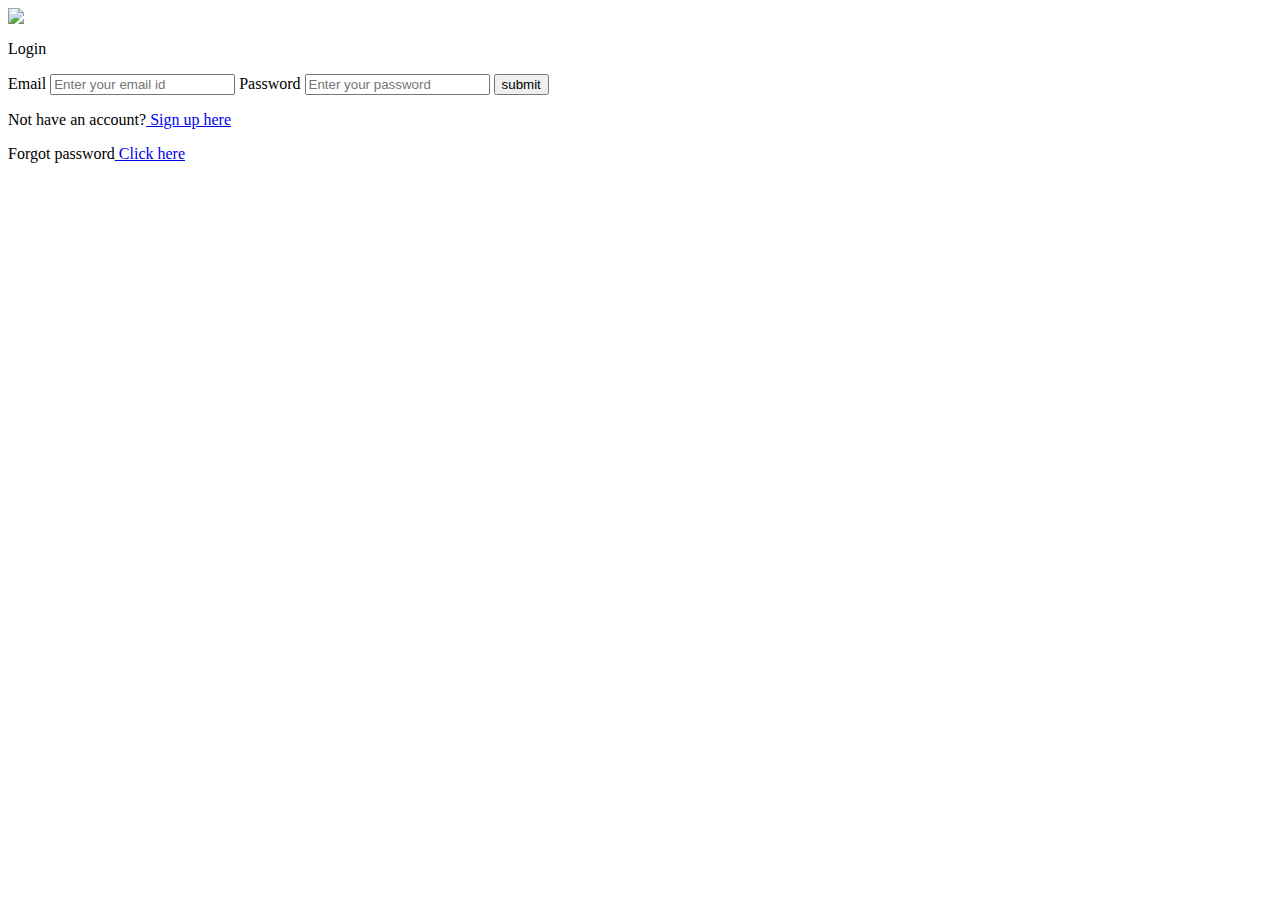
==== login.html @ 87ae33de "Add files via upload" ====
<head>
<title>Login</title>
<link rel="stylesheet" type="text/css" href="css/style (1).css"/>
</head>
<body>
	<div class="container2">
	<img src="img/Logo.jpg">
	</div>
	<div class="login-box">
	<p class="para-1">Login</p>
		<form>
		<label> Email </label>
			<input type="email" placeholder="Enter your email id">
			<label> Password </label>
			<input type="password" placeholder="Enter your password">
			<input type="button" value="submit">
		</form>
		<p class="para-2">Not have an account?<a href="signup.html"> Sign up here</a></p>
		<p class="para-3">Forgot password<a href="#">  Click here</a></p>
	</div>
		
		
</body>
</html>
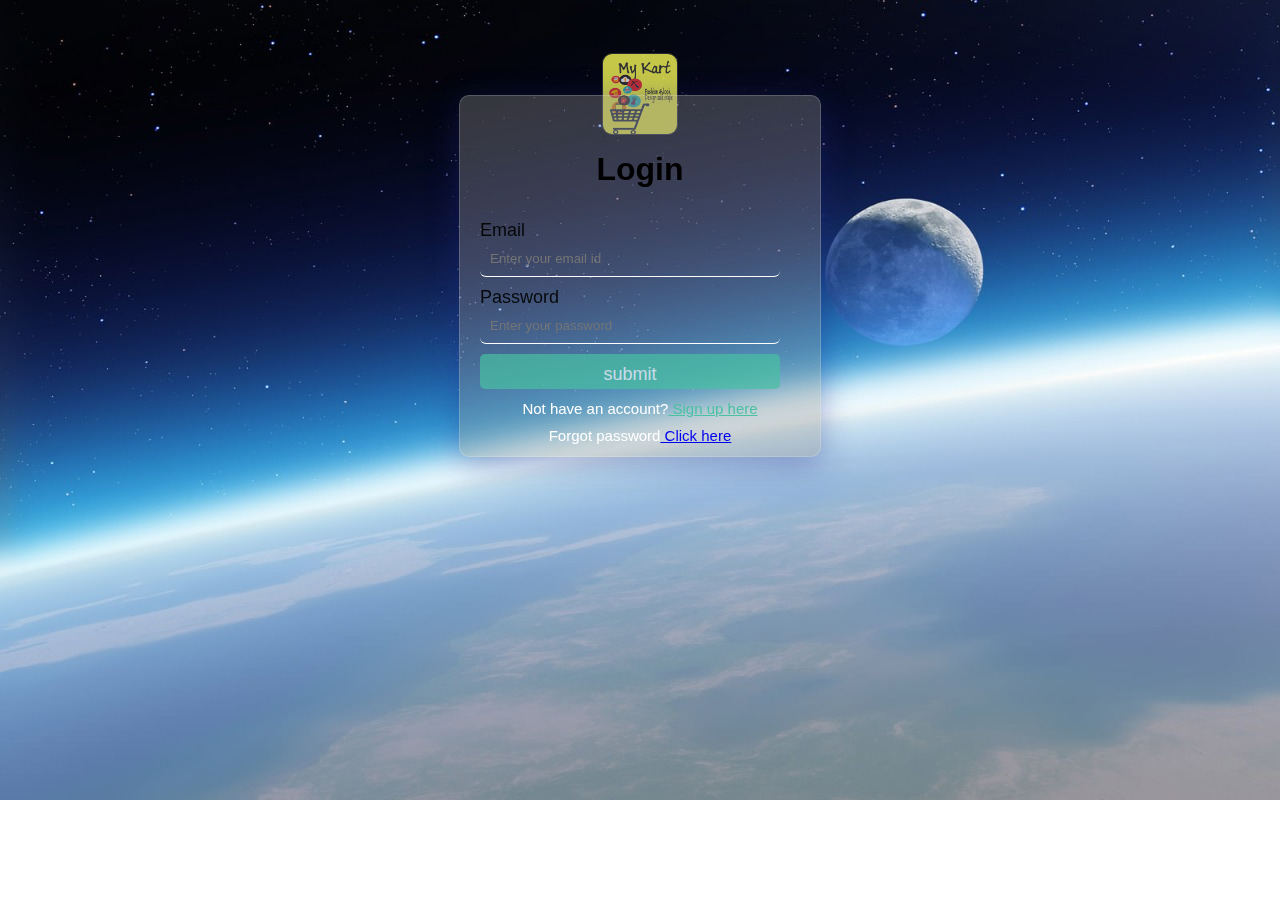
==== commit 6426009e: "shopkart" ====
--- a/login.html
+++ b/login.html
@@ -1,25 +1,25 @@
-
-<head>
-<title>Login</title>
-<link rel="stylesheet" type="text/css" href="css/style (1).css"/>
-</head>
-<body>
-	<div class="container2">
-	<img src="img/Logo.jpg">
-	</div>
-	<div class="login-box">
-	<p class="para-1">Login</p>
-		<form>
-		<label> Email </label>
-			<input type="email" placeholder="Enter your email id">
-			<label> Password </label>
-			<input type="password" placeholder="Enter your password">
-			<input type="button" value="submit">
-		</form>
-		<p class="para-2">Not have an account?<a href="signup.html"> Sign up here</a></p>
-		<p class="para-3">Forgot password<a href="#">  Click here</a></p>
-	</div>
-		
-		
-</body>
-</html>
+
+<head>
+<title>Login</title>
+<link rel="stylesheet" type="text/css" href="css/style (1).css"/>
+</head>
+<body>
+	<div class="container2">
+	<img src="img/Logo.jpg">
+	</div>
+	<div class="login-box">
+	<p class="para-1">Login</p>
+		<form>
+		<label> Email </label>
+			<input type="email" placeholder="Enter your email id">
+			<label> Password </label>
+			<input type="password" placeholder="Enter your password">
+			<input type="button" value="submit">
+		</form>
+		<p class="para-2">Not have an account?<a href="signup.html"> Sign up here</a></p>
+		<p class="para-3">Forgot password<a href="#">  Click here</a></p>
+	</div>
+		
+		
+</body>
+</html>
--- a/css/style (1).css
+++ b/css/style (1).css
@@ -0,0 +1,140 @@
+body {
+	/*background-image:url(../img/WhatsApp%20Image%202022-05-21%20at%209.44.16%20PM.jpeg);*/
+	background:url(../img/WhatsApp%20Image%202022-05-21%20at%209.44.16%20PM.jpeg) no-repeat ;
+	background-size: 100%;
+	background-height: auto;
+  font-family: "Roboto",sans-serif;
+  
+}
+
+
+.container img{
+max-width: 80px;
+height: 80px;
+position: relative;
+top: -60px;
+left: 40%;
+margin: 10 auto;
+opacity: 0.8;
+border-radius: 10px;
+border: 1px solid rgba(255, 255, 255, 0.18);
+  
+ 
+}
+.container2 img{
+max-width: 80px;
+height: 80px;
+position: relative;
+top: 35px;
+left: 47%;
+margin: 10px auto;
+opacity: 0.8;
+border-radius: 10px;
+border: 1px solid rgba(255, 255, 255, 0.18);
+  
+ 
+}
+
+.signup-box {
+  width: 340px;
+  height: 575px;
+  margin: 80px auto;
+  background: rgba(150, 150, 150, 0.35);
+  border-radius: 10px;
+  border: 1px solid rgba(255, 255, 255, 0.18);
+  box-shadow: 0 8px 32px 0 rgba(31, 38, 135, 0.37);
+  backdrop-filter: blur(0.3px);
+  -webkit-backdrop-filter: blur(0.3px);
+  
+}
+
+.login-box {
+  width: 360px;
+  height: 360px;
+  margin: -15px auto;
+  background: rgba(150, 150, 150, 0.35);
+  border-radius: 10px;
+  border: 1px solid rgba(255, 255, 255, 0.18);
+  box-shadow: 0 8px 32px 0 rgba(31, 38, 135, 0.37);
+  backdrop-filter: blur(0.3px);
+  -webkit-backdrop-filter: blur(0.3px);
+}
+
+h1 {
+  text-align: center;
+  margin-top: -60px;
+}
+.para-1{
+  text-align: center;
+  padding-top: 20px;
+  margin-top: 35px;
+  font-size: 32px;
+   font-weight: bold;
+  }
+
+h4 {
+  text-align: center;
+  opacity: 0.8;
+  margin-top: -20px;
+}
+
+form {
+  width: 300px;
+  margin-left: 20px;
+}
+
+form label {
+  display: flex;
+  margin-top: 10px;
+  font-size: 18px;
+  opacity: 0.9;
+}
+
+form input {
+  display: block;
+  width: 100%;
+  background: transparent;
+  padding: 10px;
+  border: none;
+  border-bottom: 1px solid gray;
+  border-radius: 6px;
+  outline: none;
+  border-bottom: 1px solid #FFFFFF;
+  color:#FFFFFF
+}
+input[type="button"] {
+  width: 300px;
+  height: 35px;
+  outline: none;
+  color:#FFFFFF;
+  cursor: pointer;
+  transition: 0.2px;
+  border-radius: 5px;
+  margin-top: 10px;
+  border: none;
+  background-color: #49c1a2;
+  opacity: 0.7;
+  font-size: 18px;
+}
+p {
+  text-align: center;
+  padding-top: 20px;
+  margin-top: -25px;
+  font-size: 15px;
+}
+.para-2 {
+  text-align: center;
+  color: white;
+  font-size: 15px;
+  margin-top: -25px;
+}
+.para-2 a {
+  color: #49c1a2;
+}
+
+.para-3{
+text-align: center;
+  color: white;
+  font-size: 15px;
+  margin-top: -25px;
+}
